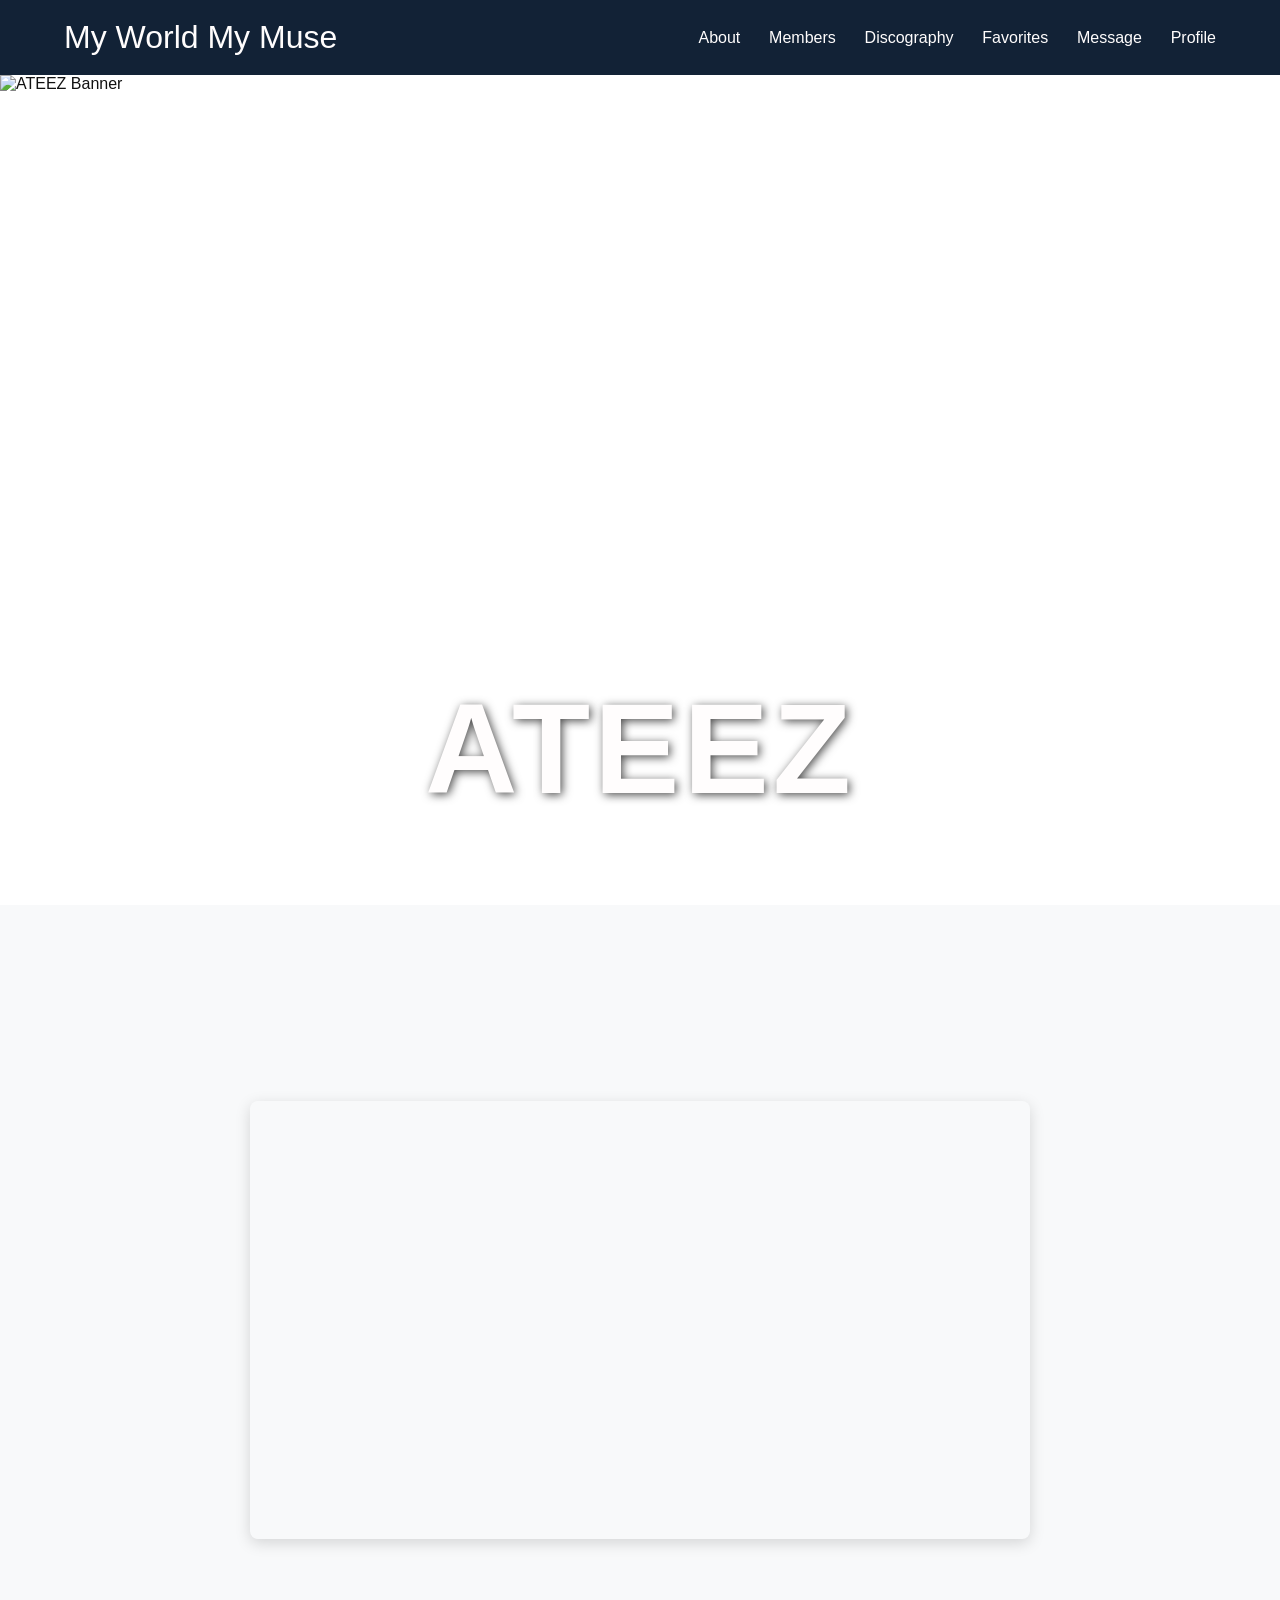
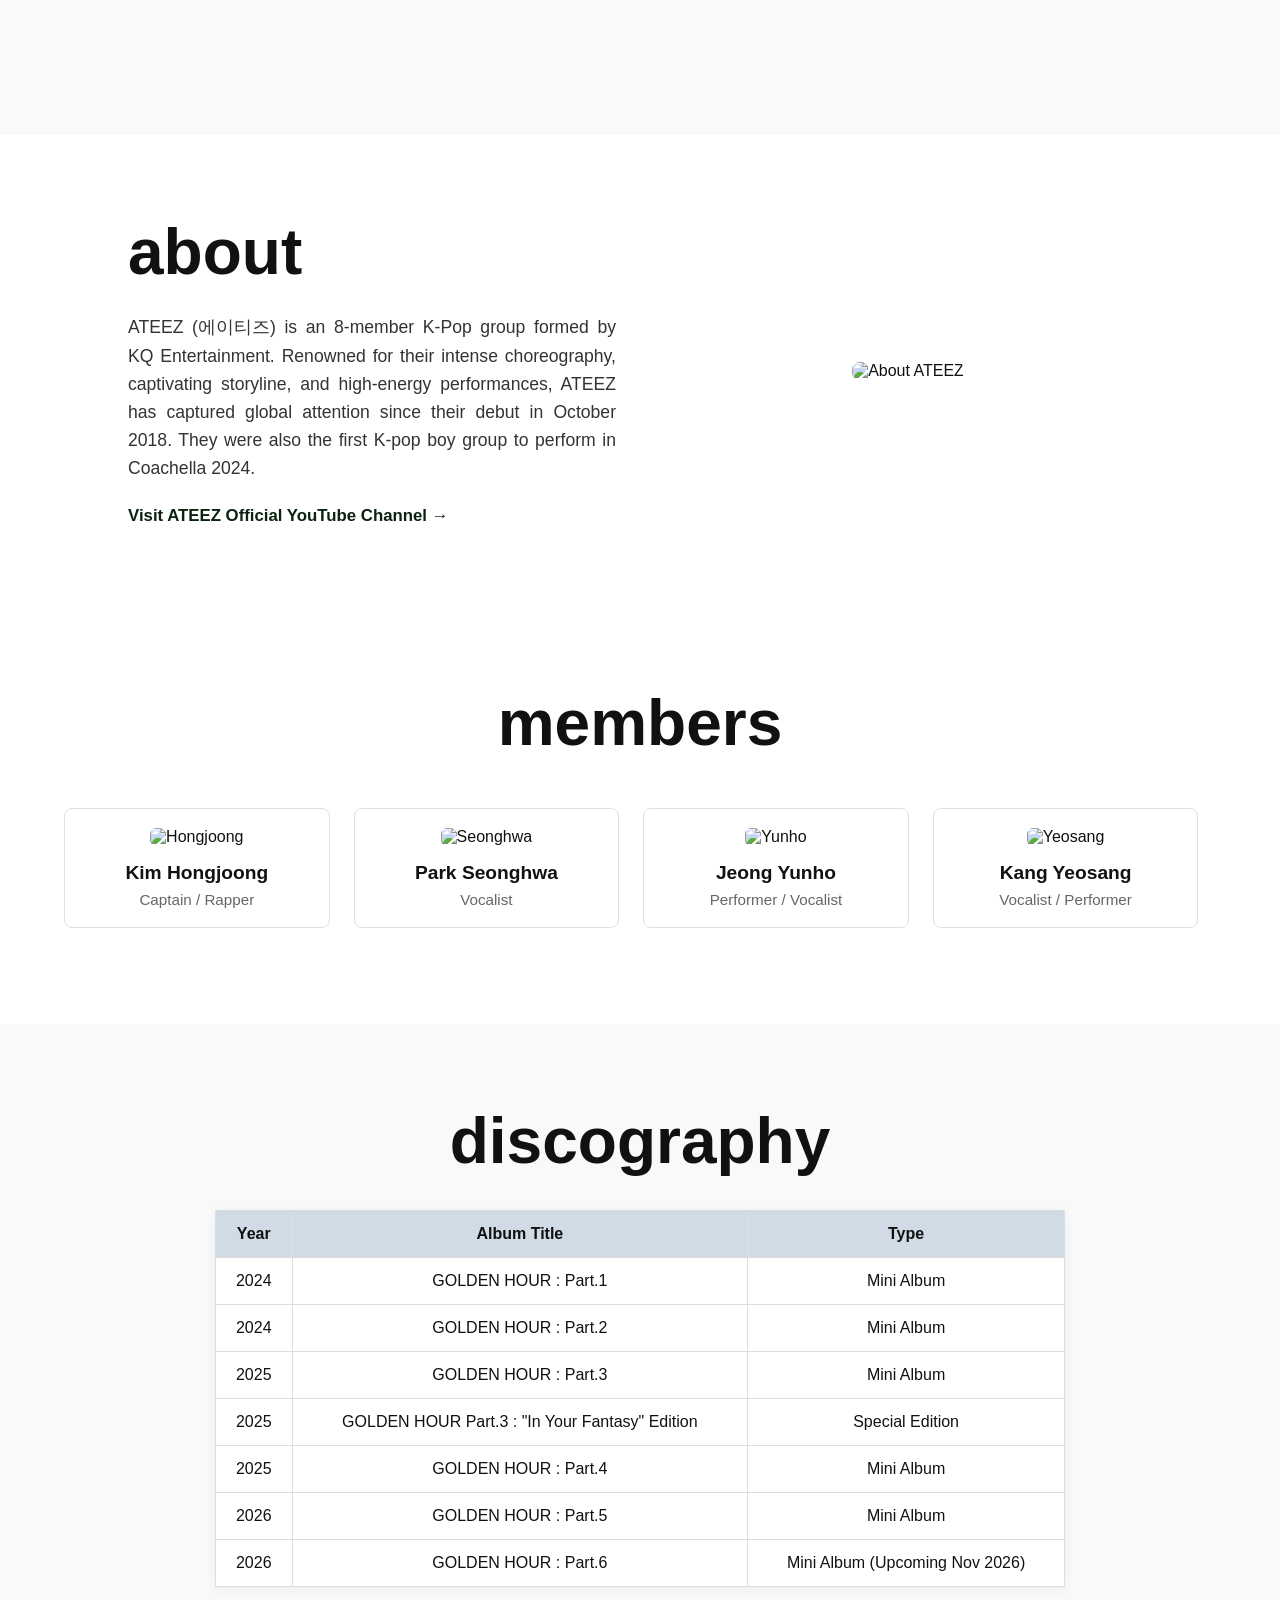
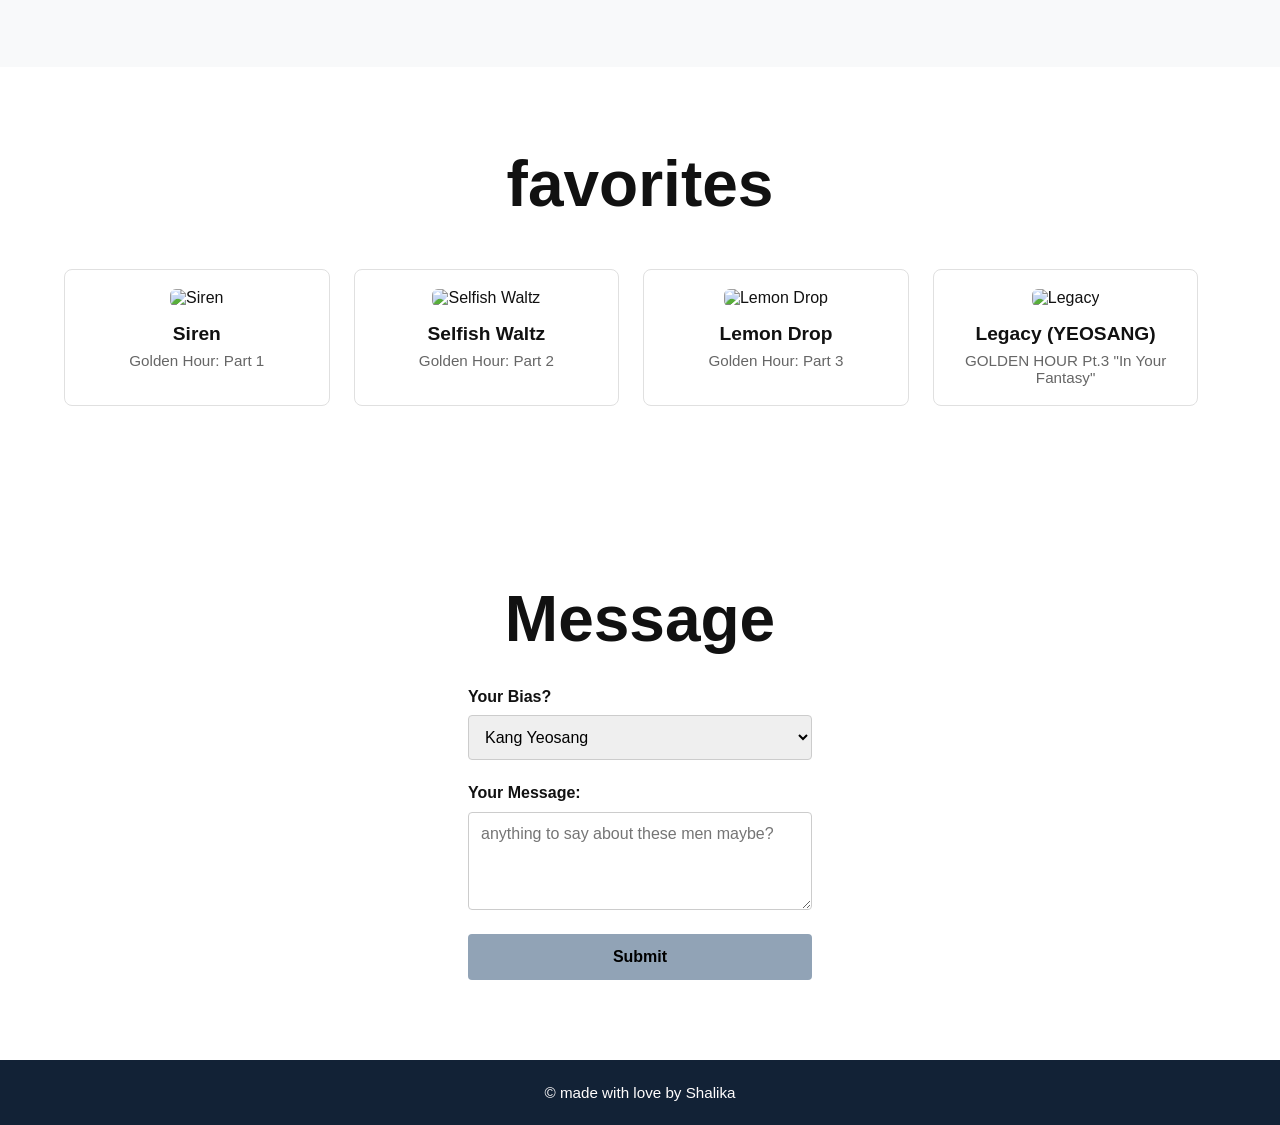
==== index.html @ 6a620591 "Add files via upload" ====
<!DOCTYPE html>
<html lang="en">
<head>
    <meta charset="UTF-8">
    <meta name="viewport" content="width=device-width, initial-scale=1.0">
    <title>My World My Muse | ATEEZ</title>
    <link rel="stylesheet" href="style.css">
</head>
<body>

    <!-- Header & Navigation -->
    <header class="navbar">
        <div class="logo">
            <a href="#hero">My World My Muse</a>
        </div>
        <nav>
            <ul class="nav-links">
                <li><a href="#about">About</a></li>
                <li><a href="#members">Members</a></li>
                <li><a href="#discography">Discography</a></li>
                <li><a href="#favorites">Favorites</a></li>
                <li><a href="#message">Message</a></li>
                <li><a href="profile.html" target="_blank">Profile</a></li>
            </ul>
        </nav>
    </header>

    <!--Main Banner-->
    <main>
        <section id="hero" class="hero-section">
            <div class="hero-image-wrapper">
                <img src="resources/ateez-img.jpeg" alt="ATEEZ Banner" class="hero-img">
                <h1 class="hero-title">ATEEZ</h1>
            </div>
        </section>

        <!--Youtube Section | Change live server to localhost-->
        <section id="video" class="video-section">
            <div class="video-container">
                <iframe 
                    src="https://www.youtube-nocookie.com/embed/iqQWCYMlMw0" 
                    title="ATEEZ Drip MV" 
                    frameborder="0" 
                    allow="accelerometer; clipboard-write; encrypted-media; gyroscope; picture-in-picture; web-share" 
                    allowfullscreen>
                </iframe>
            </div>
        </section>

        <!--About Section-->
        <section id="about" class="about-section">
            <div class="about-content">
                <h2>about</h2>
                <p>
                    ATEEZ (에이티즈) is an 8-member K-Pop group formed by KQ Entertainment. 
                    Renowned for their intense choreography, captivating storyline, and high-energy performances, 
                    ATEEZ has captured global attention since their debut in October 2018. They were also the first
                    K-pop boy group to perform in Coachella 2024.
                </p>
                <a href="https://www.youtube.com/@ATEEZofficial" target="_blank" class="ext-link">Visit ATEEZ Official YouTube Channel &rarr;</a>
            </div>
            <div class="about-image">
                <img src="resources/ateez-hero.jpg" alt="About ATEEZ">
            </div>
        </section>

        <!--Members Section-->
        <section id="members" class="scroll-section">
            <h2>members</h2>
            <div class="scroll-container">
                <div class="card">
                    <img src="resources/Hongjoong.jpeg" alt="Hongjoong">
                    <h3>Kim Hongjoong</h3>
                    <p>Captain / Rapper</p>
                </div>
                <div class="card">
                    <img src="resources/Seonghwa.jpeg" alt="Seonghwa">
                    <h3>Park Seonghwa</h3>
                    <p>Vocalist</p>
                </div>
                <div class="card">
                    <img src="resources/Yunho.jpeg" alt="Yunho">
                    <h3>Jeong Yunho</h3>
                    <p>Performer / Vocalist</p>
                </div>
                <div class="card">
                    <img src="resources/Yeosang.jpeg" alt="Yeosang">
                    <h3>Kang Yeosang</h3>
                    <p>Vocalist / Performer</p>
                </div>
                <div class="card">
                    <img src="resources/San.jpeg" alt="San">
                    <h3>Choi San</h3>
                    <p>Vocalist / Performer</p>
                </div>
                <div class="card">
                    <img src="resources/Mingi.jpeg" alt="Mingi">
                    <h3>Song Mingi</h3>
                    <p>Rapper / Performer</p>
                </div>
                <div class="card">
                    <img src="resources/Wooyoung.jpeg" alt="Wooyoung">
                    <h3>Jung Wooyoung</h3>
                    <p>Performer / Vocalist</p>
                </div>
                <div class="card">
                    <img src="resources/Jongho.jpeg" alt="Jongho">
                    <h3>Choi Jongho</h3>
                    <p>Main Vocalist</p>
                </div>
            </div>
        </section>

        <!-- Discography Section (Golden Hour Series Only) -->
        <section id="discography" class="discography-section">
            <h2>discography</h2>
            <table class="album-table">
                <thead>
                    <tr>
                        <th>Year</th>
                        <th>Album Title</th>
                        <th>Type</th>
                    </tr>
                </thead>
                <tbody>
                    <tr>
                        <td>2024</td>
                        <td>GOLDEN HOUR : Part.1</td>
                        <td>Mini Album</td>
                    </tr>
                    <tr>
                        <td>2024</td>
                        <td>GOLDEN HOUR : Part.2</td>
                        <td>Mini Album</td>
                    </tr>
                    <tr>
                        <td>2025</td>
                        <td>GOLDEN HOUR : Part.3</td>
                        <td>Mini Album</td>
                    </tr>
                    <tr>
                        <td>2025</td>
                        <td>GOLDEN HOUR Part.3 : "In Your Fantasy" Edition</td>
                        <td>Special Edition</td>
                    </tr>
                    <tr>
                        <td>2025</td>
                        <td>GOLDEN HOUR : Part.4</td>
                        <td>Mini Album</td>
                    </tr>
                    <tr>
                        <td>2026</td>
                        <td>GOLDEN HOUR : Part.5</td>
                        <td>Mini Album</td>
                    </tr>
                    <tr>
                        <td>2026</td>
                        <td>GOLDEN HOUR : Part.6</td>
                        <td>Mini Album (Upcoming Nov 2026)</td>
                    </tr>
                </tbody>
            </table>
        </section>

        <!-- Favorites Section (+ YouTube Music Links) -->
        <section id="favorites" class="scroll-section">
            <h2>favorites</h2>
            <div class="scroll-container">
                <a href="https://music.youtube.com/watch?v=xDJ-vwzD5oo&si=sS7wtpuqMURrPnPM" target="_blank" class="card card-link">
                    <img src="resources/ghpt1.jpeg" alt="Siren">
                    <h3>Siren</h3>
                    <p>Golden Hour: Part 1</p>
                </a>
                <a href="https://music.youtube.com/watch?v=nqqd_VLaVmg&si=kkH33MLHjJJe-aNc" target="_blank" class="card card-link">
                    <img src="resources/ghpt2.jpeg" alt="Selfish Waltz">
                    <h3>Selfish Waltz</h3>
                    <p>Golden Hour: Part 2</p>
                </a>
                <a href="https://music.youtube.com/watch?v=uqf0DWHyFkM&si=B4RbaI1KzErtJUdP" target="_blank" class="card card-link">
                    <img src="resources/ghpt3.jpeg" alt="Lemon Drop">
                    <h3>Lemon Drop</h3>
                    <p>Golden Hour: Part 3</p>
                </a>
                <a href="https://music.youtube.com/watch?v=4uGd7twhyGs&si=ot3ea0LvZzu_PxC_" target="_blank" class="card card-link">
                    <img src="resources/ghpt3iyf.jpeg" alt="Legacy">
                    <h3>Legacy (YEOSANG)</h3>
                    <p>GOLDEN HOUR Pt.3 "In Your Fantasy"</p>
                </a>
                <a href="https://music.youtube.com/watch?v=7FxVIGoowZ0&si=7csYWJjwgKJajdwX" target="_blank" class="card card-link">
                    <img src="resources/ghpt4.jpeg" alt="Choose">
                    <h3>Choose</h3>
                    <p>Golden Hour: Part 4</p>
                </a>
                <a href="https://music.youtube.com/watch?v=1uqlBqhIPh8&si=pqD0OCz4QgtGbnqI" target="_blank" class="card card-link">
                    <img src="resources/ghpt5.jpeg" alt="Fallin'">
                    <h3>Fallin'</h3>
                    <p>Golden Hour: Part 5</p>
                </a>
                <a href="https://music.youtube.com/watch?v=SsUU0-rysY4&si=xVvCc80PsZYscXGh" target="_blank" class="card card-link">
                    <img src="resources/ghpt6.jpeg" alt="Drip">
                    <h3>Drip</h3>
                    <p>Golden Hour: Part 6</p>
                </a>
            </div>
        </section>

        <!-- Message Section -->
        <section id="message" class="form-section">
            <h2>Message</h2>
            <form class="fan-form" action="#" method="get" onsubmit="return false;">
                <div class="form-group">
                    <label for="bias">Your Bias?</label>
                    <select id="bias" name="bias">
                        <option value="hongjoong">Kim Hongjoong</option>
                        <option value="seonghwa">Park Seonghwa</option>
                        <option value="yunho">Jeong Yunho</option>
                        <option value="yeosang" selected>Kang Yeosang</option>
                        <option value="san">Choi San</option>
                        <option value="mingi">Song Mingi</option>
                        <option value="wooyoung">Jung Wooyoung</option>
                        <option value="jongho">Choi Jongho</option>
                    </select>
                </div>
                <div class="form-group">
                    <label for="user-message">Your Message:</label>
                    <textarea id="user-message" rows="4" placeholder="anything to say about these men maybe?"></textarea>
                </div>
                <button type="button" class="btn-submit">Submit</button>
            </form>
        </section>
    </main>

    <footer>
        <p>&copy; made with love by Shalika</p>
    </footer>

</body>
</html>
---- style.css ----
/* CUSTOM FONTS */
@font-face {
    font-family: 'DreamerTM';
    src: url('resources/DreamerTM-Regular.ttf') format('truetype');
    font-weight: normal;
    font-style: normal;
}

@font-face {
    font-family: 'AlteHaasGrotesk';
    src: url('resources/AlteHaasGroteskRegular.ttf') format('truetype');
    font-weight: normal;
    font-style: normal;
}

@font-face {
    font-family: 'AlteHaasGrotesk';
    src: url('resources/AlteHaasGroteskBold.ttf') format('truetype');
    font-weight: bold;
    font-style: normal;
}

/* GLOBAL STYLES */
* {
    margin: 0;
    padding: 0;
    box-sizing: border-box;
}

html {
    scroll-behavior: smooth;
    font-family: 'AlteHaasGrotesk', sans-serif;
    color: #111111;
    background-color: #ffffff;
}

body {
    width: 100%;
    overflow-x: hidden;
}

/* Headings Font Styling */
h1, h2, .logo a {
    font-family: 'DreamerTM', sans-serif;
}

/* NAVIGATION BAR */
.navbar {
    position: sticky;
    top: 0;
    z-index: 1000;
    display: flex;
    justify-content: space-between;
    align-items: center;
    padding: 1.2rem 5%;
    background-color: #122236;
}

.logo a {
    font-size: 2rem;
    text-decoration: none;
    color: #fffdfd;
}

.nav-links {
    display: flex;
    list-style: none;
    gap: 1.8rem;
}

.nav-links a {
    text-decoration: none;
    color: #fffdfd;
    font-size: 1rem;
    transition: opacity 0.3s;
}

.nav-links a:hover {
    opacity: 0.7;
}

/* HERO SECTION */
.hero-section {
    position: relative;
    width: 100%;
    height: calc(100vh - 70px); /* Fill screen minus navbar height */
    overflow: hidden;
}

.hero-image-wrapper {
    position: relative;
    width: 100%;
    height: 100%;
}

.hero-img {
    width: 100%;
    height: 100%;
    object-fit: cover;
    display: block;
}

.hero-title {
    position: absolute;
    bottom: 10%;
    left: 50%;
    transform: translateX(-50%);
    font-size: 8rem;
    color: #fffdfd;
    letter-spacing: 4px;
    text-align: center;
    text-transform: uppercase;
    text-shadow: 2px 2px 10px rgba(0, 0, 0, 0.7);
}

/* VIDEO SECTION */
.video-section {
    padding: 3rem 5%;
    display: flex;
    justify-content: center;
    align-items: center;
    background-color: #f8f9fa;
    min-height: calc(100vh - 70px); /* Fill screen minus navbar height */
}

.video-container {
    position: relative;
    width: 100%;
    max-width: 780px;
    padding-bottom: 438px; /* 16:9 Aspect Ratio */
    height: 0;
    overflow: hidden;
    border-radius: 8px;
    box-shadow: 0 4px 15px rgba(0, 0, 0, 0.15);
}

.video-container iframe {
    position: absolute;
    top: 0;
    left: 0;
    width: 100%;
    height: 100%;
}

/* ABOUT SECTION */
.about-section {
    display: flex;
    flex-wrap: wrap;
    align-items: center;
    justify-content: space-between;
    padding: 5rem 10%;
    gap: 3rem;
    background-color: #ffffff;
}

.about-content {
    flex: 1;
    min-width: 320px;
}

.about-content h2 {
    font-size: 4rem;
    margin-bottom: 1.5rem;
}

.about-content p {
    line-height: 1.6;
    font-size: 1.1rem;
    margin-bottom: 1.5rem;
    color: #333333;
    text-align: justify;
    text-align-last: left;
}

.ext-link {
    display: inline-block;
    text-decoration: none;
    color: #0b2210;
    font-weight: bold;
    font-size: 1.05rem;
}

.ext-link:hover {
    text-decoration: underline;
}

.about-image {
    flex: 1;
    min-width: 300px;
    text-align: center;
}

.about-image img {
    width: 100%;
    max-width: 450px;
    border-radius: 8px;
}

/* MEMBERS & FAVORITES */
.scroll-section {
    padding: 5rem 5%;
    text-align: center;
}

.scroll-section h2 {
    font-size: 4rem;
    margin-bottom: 2rem;
}

.scroll-container {
    display: flex;
    overflow-x: auto;
    scroll-snap-type: x mandatory;
    gap: 1.5rem;
    padding: 1rem 0.5rem;
    scroll-behavior: smooth;
}

.scroll-container::-webkit-scrollbar {
    height: 8px;
}

.scroll-container::-webkit-scrollbar-track {
    background: #e9ecef;
    border-radius: 4px;
}

.scroll-container::-webkit-scrollbar-thumb {
    background: #122236;
    border-radius: 4px;
}

/* 4 Cards per View */
.scroll-container .card {
    flex: 0 0 calc(25% - 1.15rem);
    scroll-snap-align: start;
    box-sizing: border-box;
    background: #ffffff;
    padding: 1.2rem;
    border-radius: 8px;
    border: 1px solid #e0e0e0;
    text-align: center;
    transition: transform 0.3s ease, box-shadow 0.3s ease;
}

.scroll-container .card-link {
    text-decoration: none;
    color: inherit;
    display: block;
}

.scroll-container .card:hover {
    transform: translateY(-6px);
    box-shadow: 0 6px 16px rgba(0,0,0,0.12);
}

.scroll-container .card img {
    width: 100%;
    aspect-ratio: 1 / 1;
    object-fit: cover;
    border-radius: 6px;
    margin-bottom: 1rem;
}

.scroll-container .card h3 {
    font-size: 1.2rem;
    margin-bottom: 0.4rem;
}

.scroll-container .card p {
    font-size: 0.95rem;
    color: #666666;
}

/* DISCOGRAPHY TABLE */
.discography-section {
    padding: 5rem 10%;
    text-align: center;
    background-color: #f8f9fa;
}

.discography-section h2 {
    font-size: 4rem;
    margin-bottom: 2rem;
}

.album-table {
    width: 100%;
    max-width: 850px;
    margin: 0 auto;
    border-collapse: collapse;
    background: #ffffff;
    box-shadow: 0 2px 10px rgba(0,0,0,0.05);
}

.album-table th, .album-table td {
    padding: 14px;
    border: 1px solid #dddddd;
    text-align: center;
    font-size: 1rem;
}

.album-table th {
    background-color: #d1dbe5;
    font-weight: bold;
}

/* MESSAGE SECTION */
.form-section {
    padding: 5rem 10%;
    background-color: #ffffff;
    max-width: 600px;
    margin: 0 auto;
    text-align: center;
}

.form-section h2 {
    font-size: 4rem;
    margin-bottom: 2rem;
}

.fan-form {
    display: flex;
    flex-direction: column;
    gap: 1.5rem;
}

.form-group {
    display: flex;
    flex-direction: column;
    text-align: left;
    gap: 0.6rem;
}

.form-group label {
    font-size: 1rem;
    font-weight: bold;
}

.form-group select, .form-group textarea {
    padding: 12px;
    border: 1px solid #cccccc;
    border-radius: 4px;
    font-family: inherit;
    font-size: 1rem;
}

.btn-submit {
    padding: 14px;
    background-color: #91a3b6;
    color: #000000;
    border: none;
    border-radius: 4px;
    cursor: pointer;
    font-weight: bold;
    font-size: 1rem;
    transition: opacity 0.3s;
}

.btn-submit:hover {
    opacity: 0.85;
}

/* FOOTER */
footer {
    text-align: center;
    padding: 1.5rem;
    background-color: #122236;
    color: #fffdfd;
    font-size: 0.95rem;
}
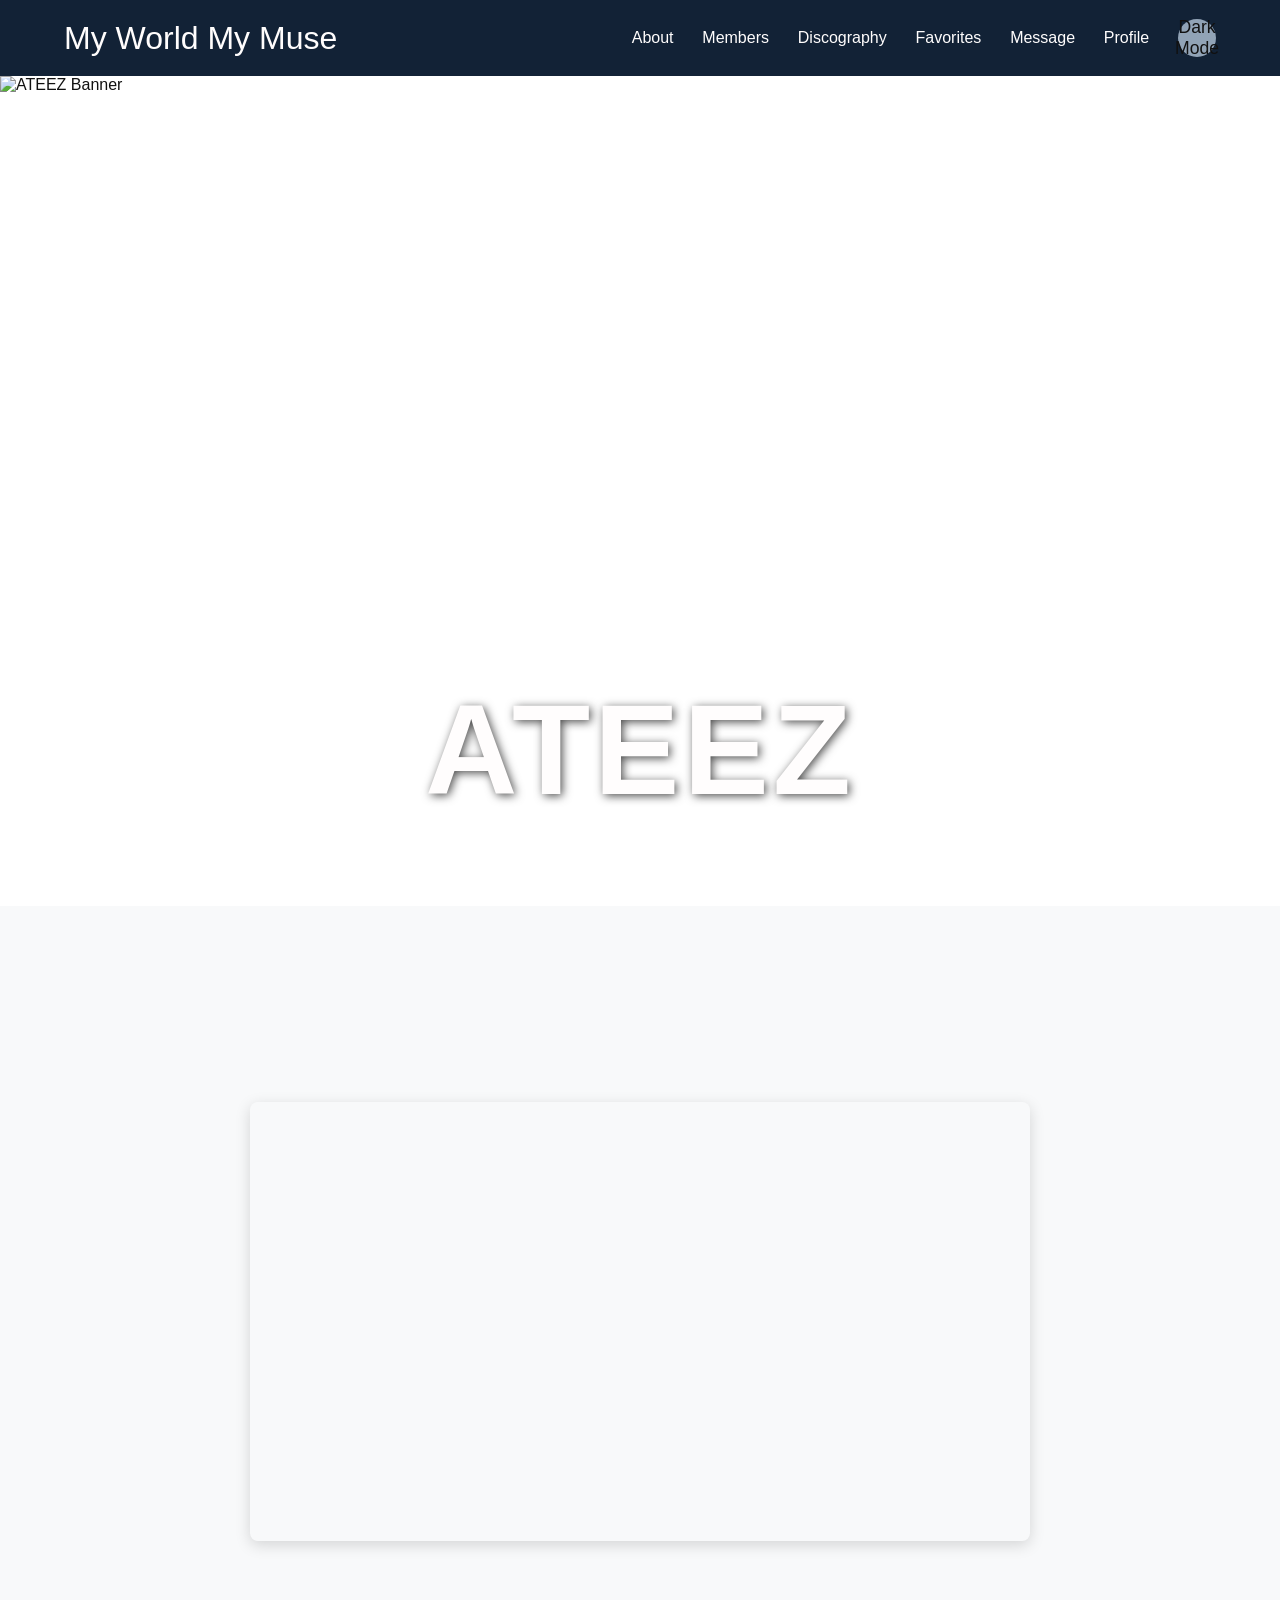
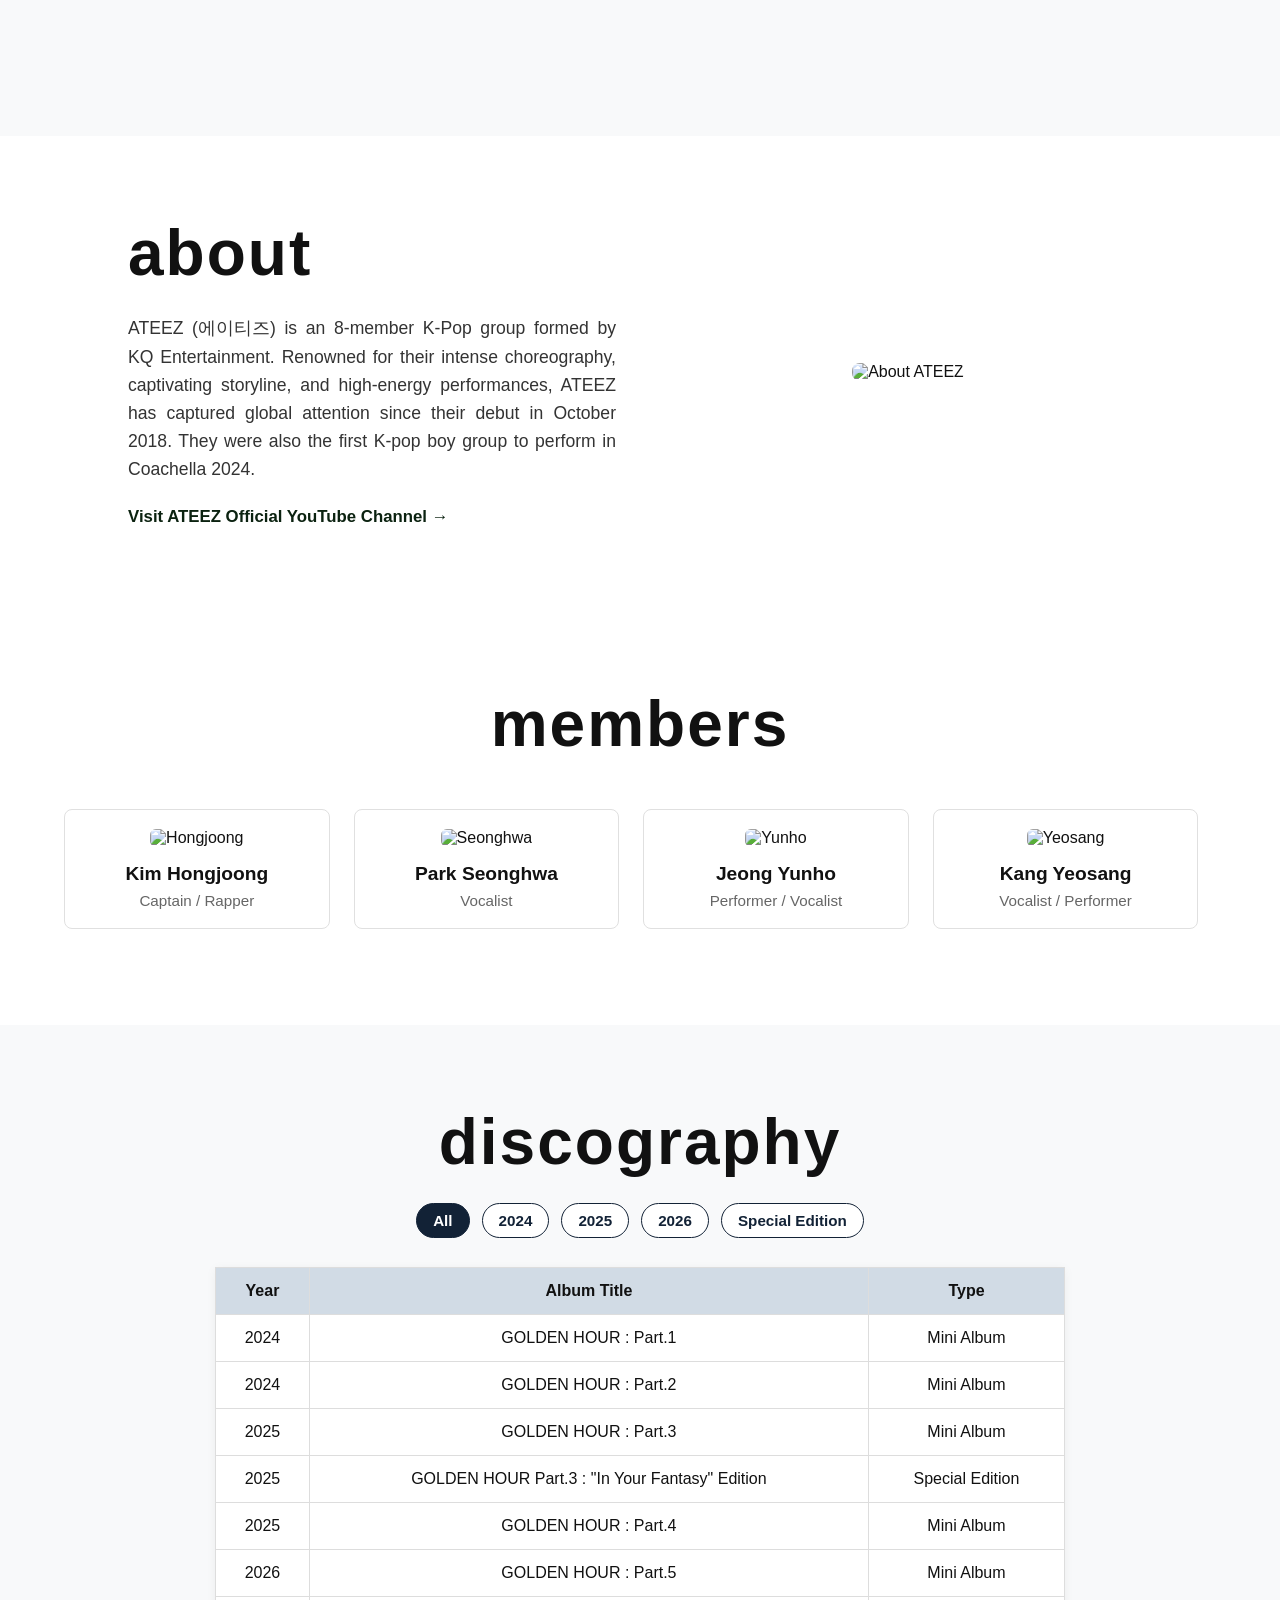
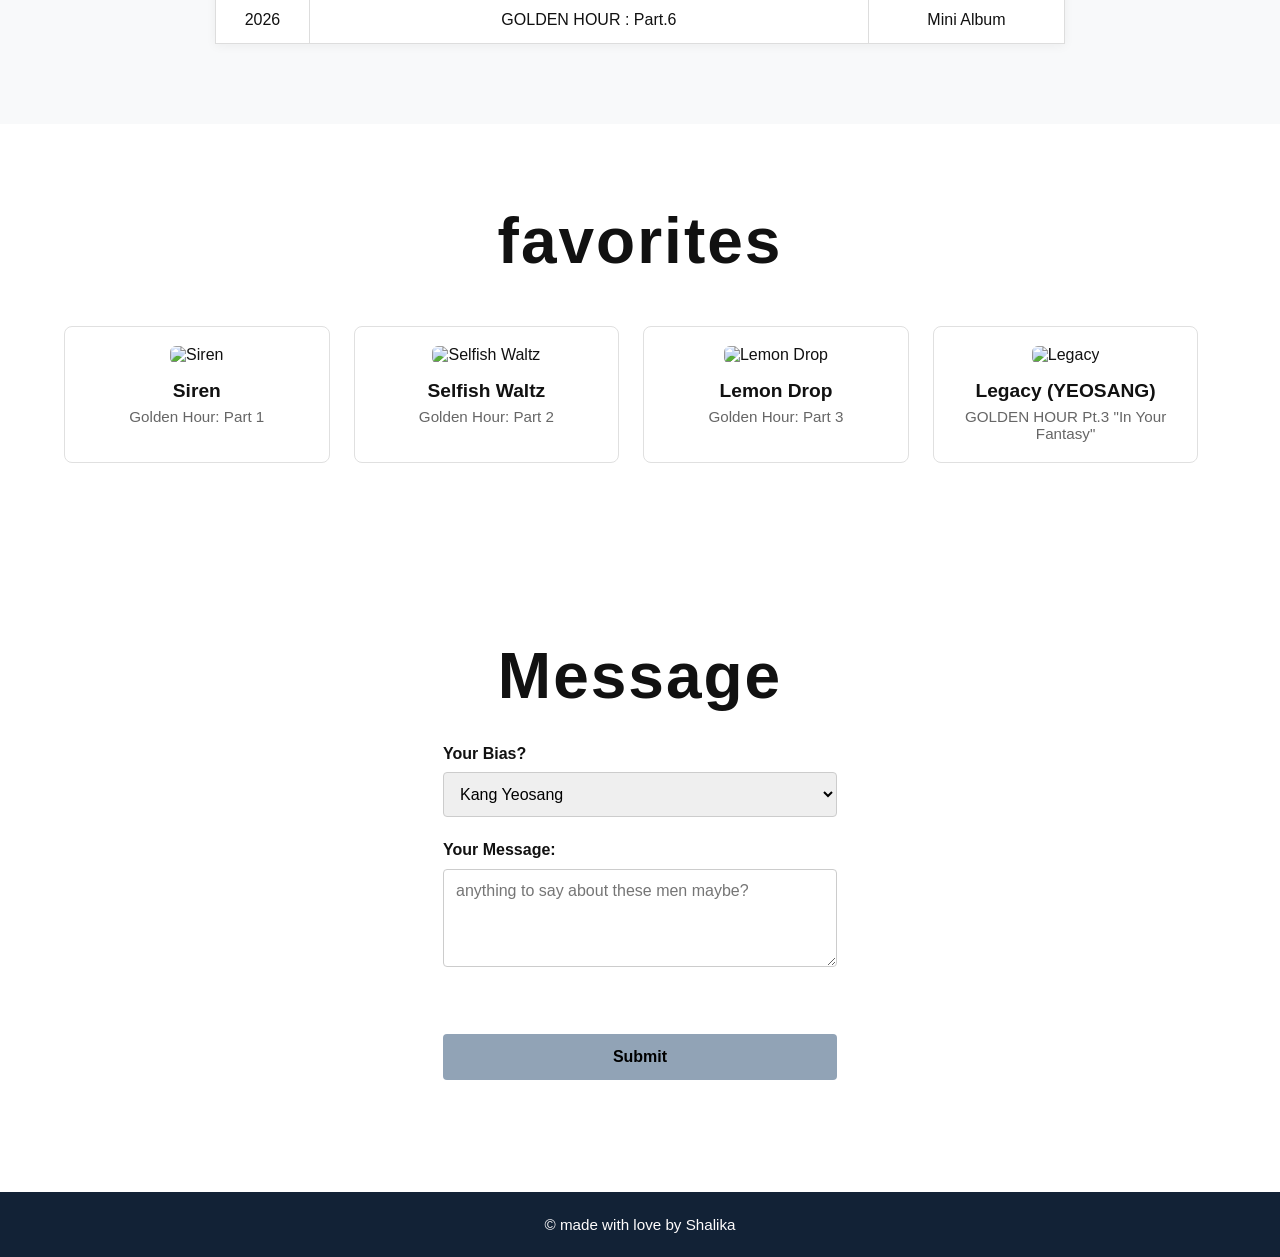
==== commit 522cf2f4: "a LOT of changes created a javascript file, added a dark-mode to the website to reduce eye strain, a" ====
--- a/index.html
+++ b/index.html
@@ -13,19 +13,21 @@
         <div class="logo">
             <a href="#hero">My World My Muse</a>
         </div>
+        <button type="button" id="menu-toggle" class="menu-toggle" aria-label="Toggle Menu">&#9776;</button>
         <nav>
-            <ul class="nav-links">
+            <ul class="nav-links" id="nav-links">
                 <li><a href="#about">About</a></li>
                 <li><a href="#members">Members</a></li>
                 <li><a href="#discography">Discography</a></li>
                 <li><a href="#favorites">Favorites</a></li>
                 <li><a href="#message">Message</a></li>
                 <li><a href="profile.html" target="_blank">Profile</a></li>
+                <li><button type="button" id="theme-toggle" class="theme-btn">Dark Mode</button></li>
             </ul>
         </nav>
     </header>
 
-    <!--Main Banner-->
+    <!-- Main Banner -->
     <main>
         <section id="hero" class="hero-section">
             <div class="hero-image-wrapper">
@@ -34,12 +36,12 @@
             </div>
         </section>
 
-        <!--Youtube Section | Change live server to localhost-->
+        <!-- Youtube Section -->
         <section id="video" class="video-section">
             <div class="video-container">
                 <iframe 
                     src="https://www.youtube-nocookie.com/embed/iqQWCYMlMw0" 
-                    title="ATEEZ Drip MV" 
+                    title="ATEEZ Latest MV" 
                     frameborder="0" 
                     allow="accelerometer; clipboard-write; encrypted-media; gyroscope; picture-in-picture; web-share" 
                     allowfullscreen>
@@ -47,7 +49,7 @@
             </div>
         </section>
 
-        <!--About Section-->
+        <!-- About Section -->
         <section id="about" class="about-section">
             <div class="about-content">
                 <h2>about</h2>
@@ -64,7 +66,7 @@
             </div>
         </section>
 
-        <!--Members Section-->
+        <!-- Members Section -->
         <section id="members" class="scroll-section">
             <h2>members</h2>
             <div class="scroll-container">
@@ -111,9 +113,16 @@
             </div>
         </section>
 
-        <!-- Discography Section (Golden Hour Series Only) -->
+        <!-- Discography Section (Golden Hour Series with Interactive Filter) -->
         <section id="discography" class="discography-section">
             <h2>discography</h2>
+            <div class="filter-bar">
+                <button type="button" class="filter-btn active" data-filter="all">All</button>
+                <button type="button" class="filter-btn" data-filter="2024">2024</button>
+                <button type="button" class="filter-btn" data-filter="2025">2025</button>
+                <button type="button" class="filter-btn" data-filter="2026">2026</button>
+                <button type="button" class="filter-btn" data-filter="Special Edition">Special Edition</button>
+            </div>
             <table class="album-table">
                 <thead>
                     <tr>
@@ -122,41 +131,41 @@
                         <th>Type</th>
                     </tr>
                 </thead>
-                <tbody>
-                    <tr>
+                <tbody id="album-tbody">
+                    <tr data-year="2024" data-type="Mini Album">
                         <td>2024</td>
                         <td>GOLDEN HOUR : Part.1</td>
                         <td>Mini Album</td>
                     </tr>
-                    <tr>
+                    <tr data-year="2024" data-type="Mini Album">
                         <td>2024</td>
                         <td>GOLDEN HOUR : Part.2</td>
                         <td>Mini Album</td>
                     </tr>
-                    <tr>
+                    <tr data-year="2025" data-type="Mini Album">
                         <td>2025</td>
                         <td>GOLDEN HOUR : Part.3</td>
                         <td>Mini Album</td>
                     </tr>
-                    <tr>
+                    <tr data-year="2025" data-type="Special Edition">
                         <td>2025</td>
                         <td>GOLDEN HOUR Part.3 : "In Your Fantasy" Edition</td>
                         <td>Special Edition</td>
                     </tr>
-                    <tr>
+                    <tr data-year="2025" data-type="Mini Album">
                         <td>2025</td>
                         <td>GOLDEN HOUR : Part.4</td>
                         <td>Mini Album</td>
                     </tr>
-                    <tr>
+                    <tr data-year="2026" data-type="Mini Album">
                         <td>2026</td>
                         <td>GOLDEN HOUR : Part.5</td>
                         <td>Mini Album</td>
                     </tr>
-                    <tr>
+                    <tr data-year="2026" data-type="Mini Album">
                         <td>2026</td>
                         <td>GOLDEN HOUR : Part.6</td>
-                        <td>Mini Album (Upcoming Nov 2026)</td>
+                        <td>Mini Album</td>
                     </tr>
                 </tbody>
             </table>
@@ -196,9 +205,9 @@
                     <h3>Fallin'</h3>
                     <p>Golden Hour: Part 5</p>
                 </a>
-                <a href="https://music.youtube.com/watch?v=SsUU0-rysY4&si=xVvCc80PsZYscXGh" target="_blank" class="card card-link">
+                <a href="https://music.youtube.com/watch?v=GUEaWrqrniM&si=5eIKGfvQqa4aBD7u&drli=1" target="_blank" class="card card-link">
                     <img src="resources/ghpt6.jpeg" alt="Drip">
-                    <h3>Drip</h3>
+                    <h3>hollow Victory</h3>
                     <p>Golden Hour: Part 6</p>
                 </a>
             </div>
@@ -207,26 +216,30 @@
         <!-- Message Section -->
         <section id="message" class="form-section">
             <h2>Message</h2>
-            <form class="fan-form" action="#" method="get" onsubmit="return false;">
+            <form id="fan-form" class="fan-form">
                 <div class="form-group">
                     <label for="bias">Your Bias?</label>
                     <select id="bias" name="bias">
-                        <option value="hongjoong">Kim Hongjoong</option>
-                        <option value="seonghwa">Park Seonghwa</option>
-                        <option value="yunho">Jeong Yunho</option>
-                        <option value="yeosang" selected>Kang Yeosang</option>
-                        <option value="san">Choi San</option>
-                        <option value="mingi">Song Mingi</option>
-                        <option value="wooyoung">Jung Wooyoung</option>
-                        <option value="jongho">Choi Jongho</option>
+                        <option value="Kim Hongjoong">Kim Hongjoong</option>
+                        <option value="Park Seonghwa">Park Seonghwa</option>
+                        <option value="Jeong Yunho">Jeong Yunho</option>
+                        <option value="Kang Yeosang" selected>Kang Yeosang</option>
+                        <option value="Choi San">Choi San</option>
+                        <option value="Song Mingi">Song Mingi</option>
+                        <option value="Jung Wooyoung">Jung Wooyoung</option>
+                        <option value="Choi Jongho">Choi Jongho</option>
                     </select>
                 </div>
                 <div class="form-group">
                     <label for="user-message">Your Message:</label>
                     <textarea id="user-message" rows="4" placeholder="anything to say about these men maybe?"></textarea>
                 </div>
-                <button type="button" class="btn-submit">Submit</button>
+                <p id="form-feedback" class="form-feedback"></p>
+                <button type="submit" id="btn-submit" class="btn-submit">Submit</button>
             </form>
+
+            <!-- Live ATINY Messages Container -->
+            <div id="message-list" class="message-list"></div>
         </section>
     </main>
 
@@ -234,5 +247,6 @@
         <p>&copy; made with love by Shalika</p>
     </footer>
 
+    <script src="script.js"></script>
 </body>
 </html>
--- a/style.css
+++ b/style.css
@@ -37,6 +37,7 @@
 body {
     width: 100%;
     overflow-x: hidden;
+    transition: background-color 0.3s ease, color 0.3s ease;
 }
 
 /* Headings Font Styling */
@@ -64,6 +65,7 @@
 
 .nav-links {
     display: flex;
+    align-items: center;
     list-style: none;
     gap: 1.8rem;
 }
@@ -79,11 +81,42 @@
     opacity: 0.7;
 }
 
+.menu-toggle {
+    display: none;
+    background: none;
+    border: none;
+    color: #fffdfd;
+    font-size: 1.8rem;
+    cursor: pointer;
+}
+
+.theme-btn {
+    width: 38px;
+    height: 38px;
+    padding: 0;
+    display: flex;
+    align-items: center;
+    justify-content: center;
+    background-color: #91a3b6;
+    color: #111111;
+    border: none;
+    border-radius: 50%;
+    font-family: inherit;
+    font-size: 1.1rem;
+    cursor: pointer;
+    transition: opacity 0.3s, transform 0.2s;
+}
+
+.theme-btn:hover {
+    opacity: 0.85;
+    transform: scale(1.05);
+}
+
 /* HERO SECTION */
 .hero-section {
     position: relative;
     width: 100%;
-    height: calc(100vh - 70px); /* Fill screen minus navbar height */
+    height: calc(100vh - 70px);
     overflow: hidden;
 }
 
@@ -120,15 +153,14 @@
     justify-content: center;
     align-items: center;
     background-color: #f8f9fa;
-    min-height: calc(100vh - 70px); /* Fill screen minus navbar height */
+    min-height: calc(100vh - 70px);
 }
 
 .video-container {
     position: relative;
     width: 100%;
     max-width: 780px;
-    padding-bottom: 438px; /* 16:9 Aspect Ratio */
-    height: 0;
+    aspect-ratio: 16 / 9;
     overflow: hidden;
     border-radius: 8px;
     box-shadow: 0 4px 15px rgba(0, 0, 0, 0.15);
@@ -155,12 +187,13 @@
 
 .about-content {
     flex: 1;
-    min-width: 320px;
+    min-width: 280px;
 }
 
 .about-content h2 {
     font-size: 4rem;
     margin-bottom: 1.5rem;
+    letter-spacing: 2px;
 }
 
 .about-content p {
@@ -186,7 +219,7 @@
 
 .about-image {
     flex: 1;
-    min-width: 300px;
+    min-width: 280px;
     text-align: center;
 }
 
@@ -205,6 +238,7 @@
 .scroll-section h2 {
     font-size: 4rem;
     margin-bottom: 2rem;
+    letter-spacing: 2px;
 }
 
 .scroll-container {
@@ -230,7 +264,7 @@
     border-radius: 4px;
 }
 
-/* 4 Cards per View */
+/* 4 Cards per View on Desktop */
 .scroll-container .card {
     flex: 0 0 calc(25% - 1.15rem);
     scroll-snap-align: start;
@@ -272,7 +306,7 @@
     color: #666666;
 }
 
-/* DISCOGRAPHY TABLE */
+/* DISCOGRAPHY TABLE & FILTER BUTTONS */
 .discography-section {
     padding: 5rem 10%;
     text-align: center;
@@ -281,7 +315,35 @@
 
 .discography-section h2 {
     font-size: 4rem;
-    margin-bottom: 2rem;
+    margin-bottom: 1.5rem;
+    letter-spacing: 2px;
+}
+
+.filter-bar {
+    display: flex;
+    flex-wrap: wrap;
+    justify-content: center;
+    gap: 0.75rem;
+    margin-bottom: 1.8rem;
+}
+
+.filter-btn {
+    padding: 8px 16px;
+    border: 1px solid #122236;
+    background-color: #ffffff;
+    color: #122236;
+    border-radius: 20px;
+    font-family: inherit;
+    font-size: 0.95rem;
+    font-weight: bold;
+    cursor: pointer;
+    transition: all 0.25s ease;
+}
+
+.filter-btn:hover,
+.filter-btn.active {
+    background-color: #122236;
+    color: #ffffff;
 }
 
 .album-table {
@@ -309,7 +371,7 @@
 .form-section {
     padding: 5rem 10%;
     background-color: #ffffff;
-    max-width: 600px;
+    max-width: 650px;
     margin: 0 auto;
     text-align: center;
 }
@@ -317,6 +379,7 @@
 .form-section h2 {
     font-size: 4rem;
     margin-bottom: 2rem;
+    letter-spacing: 2px;
 }
 
 .fan-form {
@@ -343,6 +406,12 @@
     border-radius: 4px;
     font-family: inherit;
     font-size: 1rem;
+}
+
+.form-feedback {
+    font-size: 0.95rem;
+    font-weight: bold;
+    min-height: 1.2rem;
 }
 
 .btn-submit {
@@ -361,6 +430,87 @@
     opacity: 0.85;
 }
 
+.message-list {
+    margin-top: 2rem;
+    display: flex;
+    flex-direction: column;
+    gap: 1rem;
+    text-align: left;
+}
+
+.message-card {
+    padding: 1rem 1.2rem;
+    border-left: 4px solid #122236;
+    background-color: #f8f9fa;
+    border-radius: 4px;
+}
+
+.message-card-header {
+    display: flex;
+    justify-content: space-between;
+    font-size: 0.9rem;
+    font-weight: bold;
+    color: #122236;
+    margin-bottom: 0.4rem;
+}
+
+/* DARK MODE STYLES */
+body.dark-mode {
+    background-color: #0d1622;
+    color: #f1f5f9;
+}
+
+body.dark-mode .video-section,
+body.dark-mode .discography-section {
+    background-color: #132030;
+}
+
+body.dark-mode .about-section,
+body.dark-mode .form-section {
+    background-color: #0d1622;
+}
+
+body.dark-mode .about-content p,
+body.dark-mode .scroll-container .card p {
+    color: #cbd5e1;
+}
+
+body.dark-mode .ext-link {
+    color: #91a3b6;
+}
+
+body.dark-mode .scroll-container .card,
+body.dark-mode .album-table,
+body.dark-mode .message-card {
+    background-color: #1a2a3e;
+    border-color: #2d425e;
+    color: #f1f5f9;
+}
+
+body.dark-mode .album-table th {
+    background-color: #253b56;
+    color: #ffffff;
+}
+
+body.dark-mode .album-table td {
+    border-color: #2d425e;
+}
+
+body.dark-mode .form-group select,
+body.dark-mode .form-group textarea {
+    background-color: #1a2a3e;
+    color: #f1f5f9;
+    border-color: #2d425e;
+}
+
+body.dark-mode .message-card {
+    border-left-color: #91a3b6;
+}
+
+body.dark-mode .message-card-header {
+    color: #91a3b6;
+}
+
 /* FOOTER */
 footer {
     text-align: center;
@@ -368,4 +518,58 @@
     background-color: #122236;
     color: #fffdfd;
     font-size: 0.95rem;
+}
+
+/* RESPONSIVE MEDIA QUERIES (TABLET & MOBILE) */
+@media (max-width: 900px) {
+    .scroll-container .card {
+        flex: 0 0 calc(50% - 0.75rem); /* 2 cards per view on tablet */
+    }
+
+    .hero-title {
+        font-size: 5rem;
+    }
+}
+
+@media (max-width: 650px) {
+    .menu-toggle {
+        display: block;
+    }
+
+    .nav-links {
+        display: none;
+        flex-direction: column;
+        position: absolute;
+        top: 100%;
+        left: 0;
+        width: 100%;
+        background-color: #122236;
+        padding: 1.2rem 5%;
+        gap: 1rem;
+        border-top: 1px solid #243b55;
+    }
+
+    .nav-links.active {
+        display: flex;
+    }
+
+    .hero-title {
+        font-size: 3.5rem;
+    }
+
+    .about-content h2,
+    .scroll-section h2,
+    .discography-section h2,
+    .form-section h2 {
+        font-size: 2.8rem;
+    }
+
+    .scroll-container .card {
+        flex: 0 0 85%; /* 1 card peek on mobile */
+    }
+
+    .album-table th, .album-table td {
+        padding: 10px 6px;
+        font-size: 0.9rem;
+    }
 }
